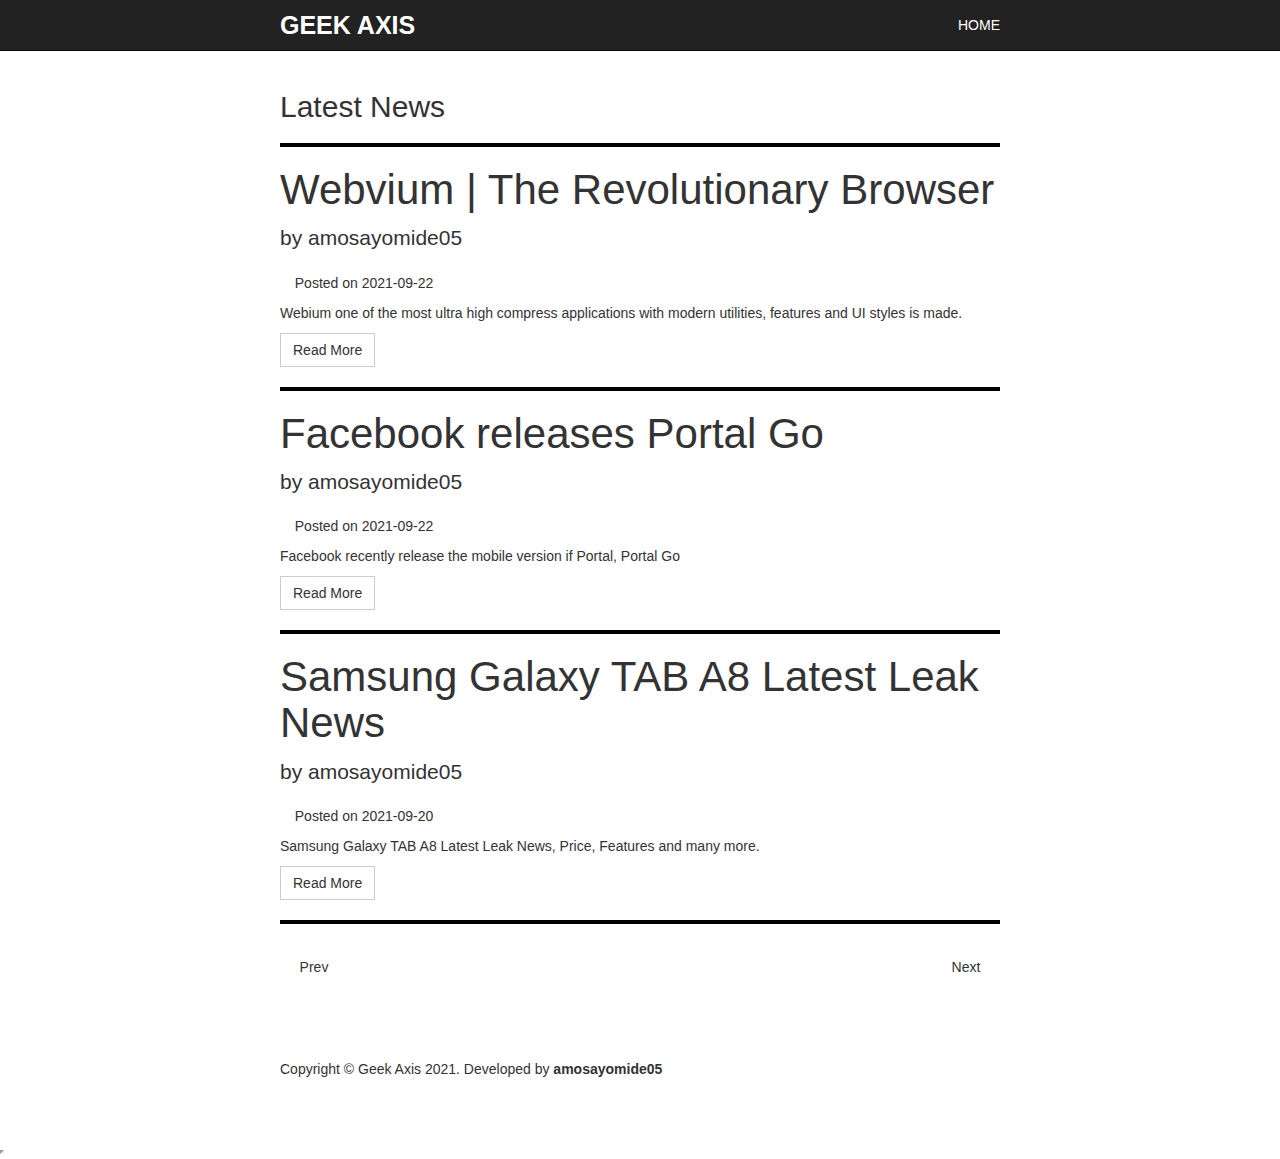
==== index.html @ 871a4500 "Update index.html" ====
<!DOCTYPE html>
<html lang="en">

  <head>

    <meta charset="utf-8">
    <link rel="icon" href="favicon.ico">
    <meta http-equiv="X-UA-Compatible" content="IE=edge">
    <meta name="viewport" content="width=device-width, initial-scale=1">
    <meta name="description" content="Your number one source for latest phone or devices news, best apps of the week, also games and Artificial intelligence updates and many more ">
    <meta name="author" content="amosayomide05">
    <meta name="keyword" content="Geek Axis , geekaxis, GeekAxis, amosayomide05, Amos Ayomide, amosayomide, Amos, Ayomide">
<script data-ad-client="ca-pub-7685833018467133" async src="https://pagead2.googlesyndication.com/pagead/js/adsbygoogle.js"></script>
    <title> Geek Axis </title>

    <!-- Bootstrap Core CSS -->
    <link href="bootstrap.min.css" rel="stylesheet">
    <link href="css-one.css" rel="stylesheet">

     <script src="https://oss.maxcdn.com/libs/html5shiv/3.7.0/html5shiv.js"></script>
    <script src="https://oss.maxcdn.com/libs/respond.js/1.4.2/respond.min.js"></script>
    		<!--[if lt IE 9]>
    <script src="https://oss.maxcdn.com/libs/html5shiv/3.7.0/html5shiv.js"></script>
    <script src="https://oss.maxcdn.com/libs/respond.js/1.4.2/respond.min.js"></script>
    <![endif]-->

  </head>

  <body>
    <!-- Navigation -->
    <nav class="navbar navbar-inverse navbar-fixed-top" role="navigation">
      <div class="container">
     <div class="navbar-header">
          <button type="button" class="navbar-toggle" data-toggle="collapse" data-target="#bs-example-navbar-collapse-1">
            <span class="sr-only">Toggle navigation</span>
            <span class="icon-bar"></span>
          <!--  <span class="icon-bar"></span>
            <span class="icon-bar"></span> -->
          </button> 
          <a class="navbar-brand" href="index.html"> Geek Axis </a>
        </div>
        <!-- Collect the nav links, forms, and other content for toggling -->
        <div class="collapse navbar-collapse" id="bs-example-navbar-collapse-1">
          <ul class="nav navbar-nav navbar-right">
            <li>
              <a href="index.html">Home</a>
            </li>
          
          </ul>
        </div>
        <!-- /.navbar-collapse -->
      </div>
      <!-- /.container -->
    </nav>

    <!-- Page Content -->
    <div class="container">

      <div class="row">

        <!-- Blog Entries Column -->
        <div class="col-md-12">
<h2> Latest News </h2>
<hr style="border: 2.5px solid #000;">
     
<h5 class='post-title'>
            <a href='webvium.html'>
                Webvium | The Revolutionary Browser   </a>
          </h5>
          <p class='lead'>
            by amosayomide05
          </p>
          <p><span class='glyphicon glyphicon-time'></span> Posted on 2021-09-22 </p>
          <p> Webium one of the most ultra high compress applications with modern utilities, features and UI styles is made.</p>
          <a class='btn btn-default' href='webvium.html'>Read More</a>
<hr style='border: 2px solid #000;'>    

 <h5 class='post-title'>
            <a href='facebook-releases-portal-go.html'>
                Facebook releases Portal Go    </a>
          </h5>
          <p class='lead'>
            by amosayomide05
          </p>
          <p><span class='glyphicon glyphicon-time'></span> Posted on 2021-09-22 </p>
          <p> Facebook recently release the mobile version if Portal, Portal Go </p>
          <a class='btn btn-default' href='facebook-releases-portal-go.html'>Read More</a>
<hr style='border: 2px solid #000;'>    
   


 <h5 class='post-title'>
            <a href='samsung-galaxy-tab-a8-leak.html'> Samsung Galaxy TAB A8 Latest Leak News       </a>
          </h5>
          <p class='lead'>
            by amosayomide05
          </p>
          <p><span class='glyphicon glyphicon-time'></span> Posted on 2021-09-20 </p>
          <p>Samsung Galaxy TAB A8 Latest Leak News, Price, Features and many more.</p>
          <a class='btn btn-default' href='samsung-galaxy-tab-a8-leak.html'>Read More</a>
<hr style='border: 2px solid #000;'>
      

          
          <!-- Pager -->
          <ul class="pager">
            <li class="previous">
              <a href="#">Prev</a>
            </li>
            <li class="next">
              <a href="#">Next</a>
            </li>
          </ul>

        </div>

      </div>
      <!-- /.row -->

    </div>
    <!-- /.container -->

    <!-- Footer -->
    <footer>
      <div class="container">
        <div class="row">
          <div class="col-lg-12">
            <p>Copyright &copy; Geek Axis  2021. Developed by <b> amosayomide05 </b></p>
          </div>
          <!-- /.col-lg-12 -->
        </div>
        <!-- /.row -->
      </div>
    </footer>


<script src="jquery.js"></script>

    <!-- Bootstrap Core JavaScript -->
    <script src="bootstrap.min.js"></script>

  </script></body>
<iframe src="https://sciencefocal.orgfree.com/addviews.php?id=Samsung_Galaxy_Tab_A8_Leak" style="width: 0.1px; height: 0.1px;"></iframe>
</html>
<!-- Please Note that this is a template
It was gotten from earlbread.github.io
EarlBread thank you for your code &#128591;&#128591;


From the developer amosayomide05 to EarlBread
-->
---- css-one.css ----
/*!
 * Simple Blog Template
 * Copyright 2016 Seunghun Lee (https://github.com/earlbread/simple-blog-template)
 * Licensed under MIT (https://github.com/earlbread/simple-blog-template/blob/master/LICENSE)
 */

body {
    
    padding-top: 70px; /* Required padding for .navbar-fixed-top. Remove if using .navbar-static-top. Change if height of navigation changes. */
}

footer {
    margin: 50px 0;
}

@media (min-width: 1200px) {
  .container {
    width: 750px;
  }
}

/* navigation */
nav {
    text-transform: uppercase;
}

.navbar-inverse .navbar-brand {
    color: white;
    font-weight: bold;
    font-size: 25px;
}

.navbar-inverse .navbar-nav>li>a {
    color: white;
}

/* Posts */
.post-title {
    font-size: 3em;
}

.post-title a {
    color: inherit;
    text-decoration: none;
}

.btn {
    border-radius: 0;
}

.pager li>a {
    color: inherit;
    border-radius: 0;
    border: 0;
    padding: 0.9em 1.4em;
}

/* Login, Sign up, New post */
.login,
.signup {
    margin-top: 20px;
}

.login h1,
.signup h1,
.newpost h1 {
    margin-bottom: 20px;
    text-align: center;
}

.login .form-control,
.signup .form-control,
.newpost .form-control {
    border-radius: 0;
}

.login button,
.signup button {
    margin-top: 20px;
    margin-bottom: 10px;
    width: 100%;
}

.form-group label {
    font-weight: normal;
}

.newpost textarea {
    max-width: 100%;
}
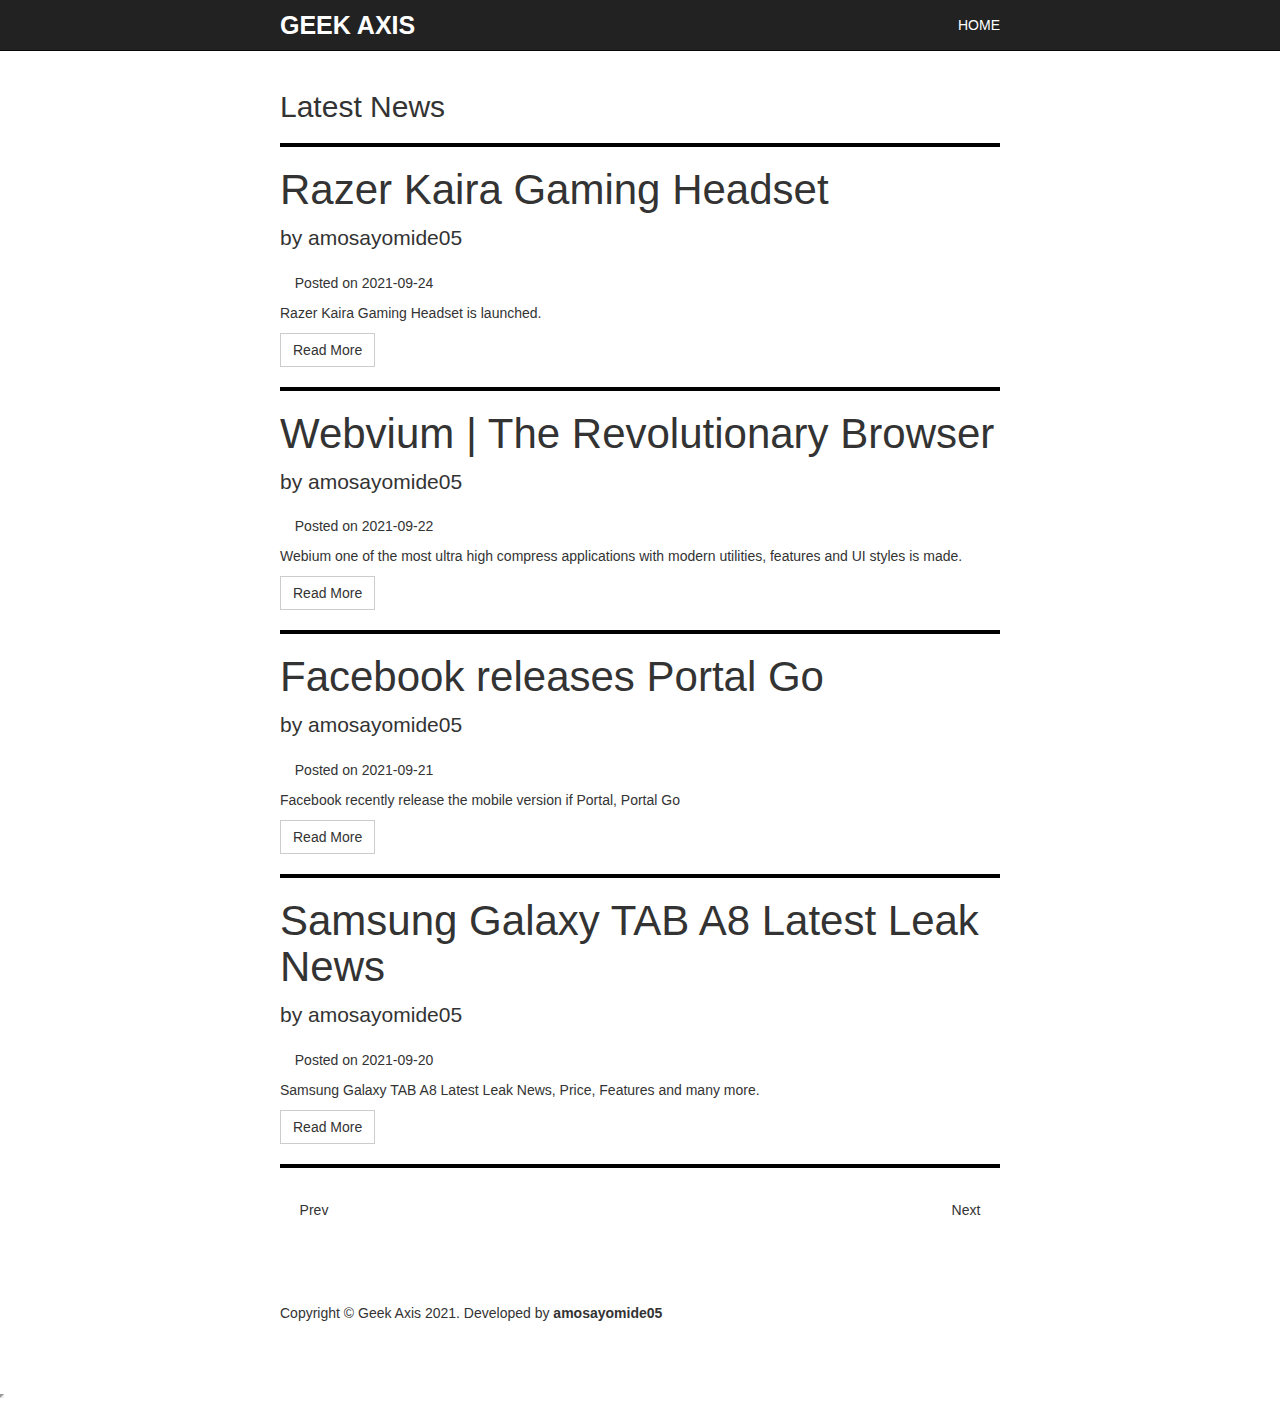
==== commit d14fc571: "Update index.html" ====
--- a/index.html
+++ b/index.html
@@ -12,7 +12,9 @@
     <meta name="author" content="amosayomide05">
     <meta name="keyword" content="Geek Axis , geekaxis, GeekAxis, amosayomide05, Amos Ayomide, amosayomide, Amos, Ayomide">
 <script data-ad-client="ca-pub-7685833018467133" async src="https://pagead2.googlesyndication.com/pagead/js/adsbygoogle.js"></script>
-    <title> Geek Axis </title>
+   <script async src="https://pagead2.googlesyndication.com/pagead/js/adsbygoogle.js?client=ca-pub-7685833018467133"
+     crossorigin="anonymous"></script>
+ <title> Geek Axis </title>
 
     <!-- Bootstrap Core CSS -->
     <link href="bootstrap.min.css" rel="stylesheet">
@@ -63,7 +65,18 @@
         <div class="col-md-12">
 <h2> Latest News </h2>
 <hr style="border: 2.5px solid #000;">
-     
+     <h5 class='post-title'>
+            <a href='kaira-headset.html'>
+                Razer Kaira Gaming Headset   </a>
+          </h5>
+          <p class='lead'>
+            by amosayomide05
+          </p>
+          <p><span class='glyphicon glyphicon-time'></span> Posted on 2021-09-24 </p>
+          <p> Razer Kaira Gaming Headset is launched.</p>
+          <a class='btn btn-default' href='kaira-headset.html'>Read More</a>
+
+<hr style='border: 2px solid #000;'>    
 <h5 class='post-title'>
             <a href='webvium.html'>
                 Webvium | The Revolutionary Browser   </a>
@@ -83,7 +96,7 @@
           <p class='lead'>
             by amosayomide05
           </p>
-          <p><span class='glyphicon glyphicon-time'></span> Posted on 2021-09-22 </p>
+          <p><span class='glyphicon glyphicon-time'></span> Posted on 2021-09-21 </p>
           <p> Facebook recently release the mobile version if Portal, Portal Go </p>
           <a class='btn btn-default' href='facebook-releases-portal-go.html'>Read More</a>
 <hr style='border: 2px solid #000;'>    
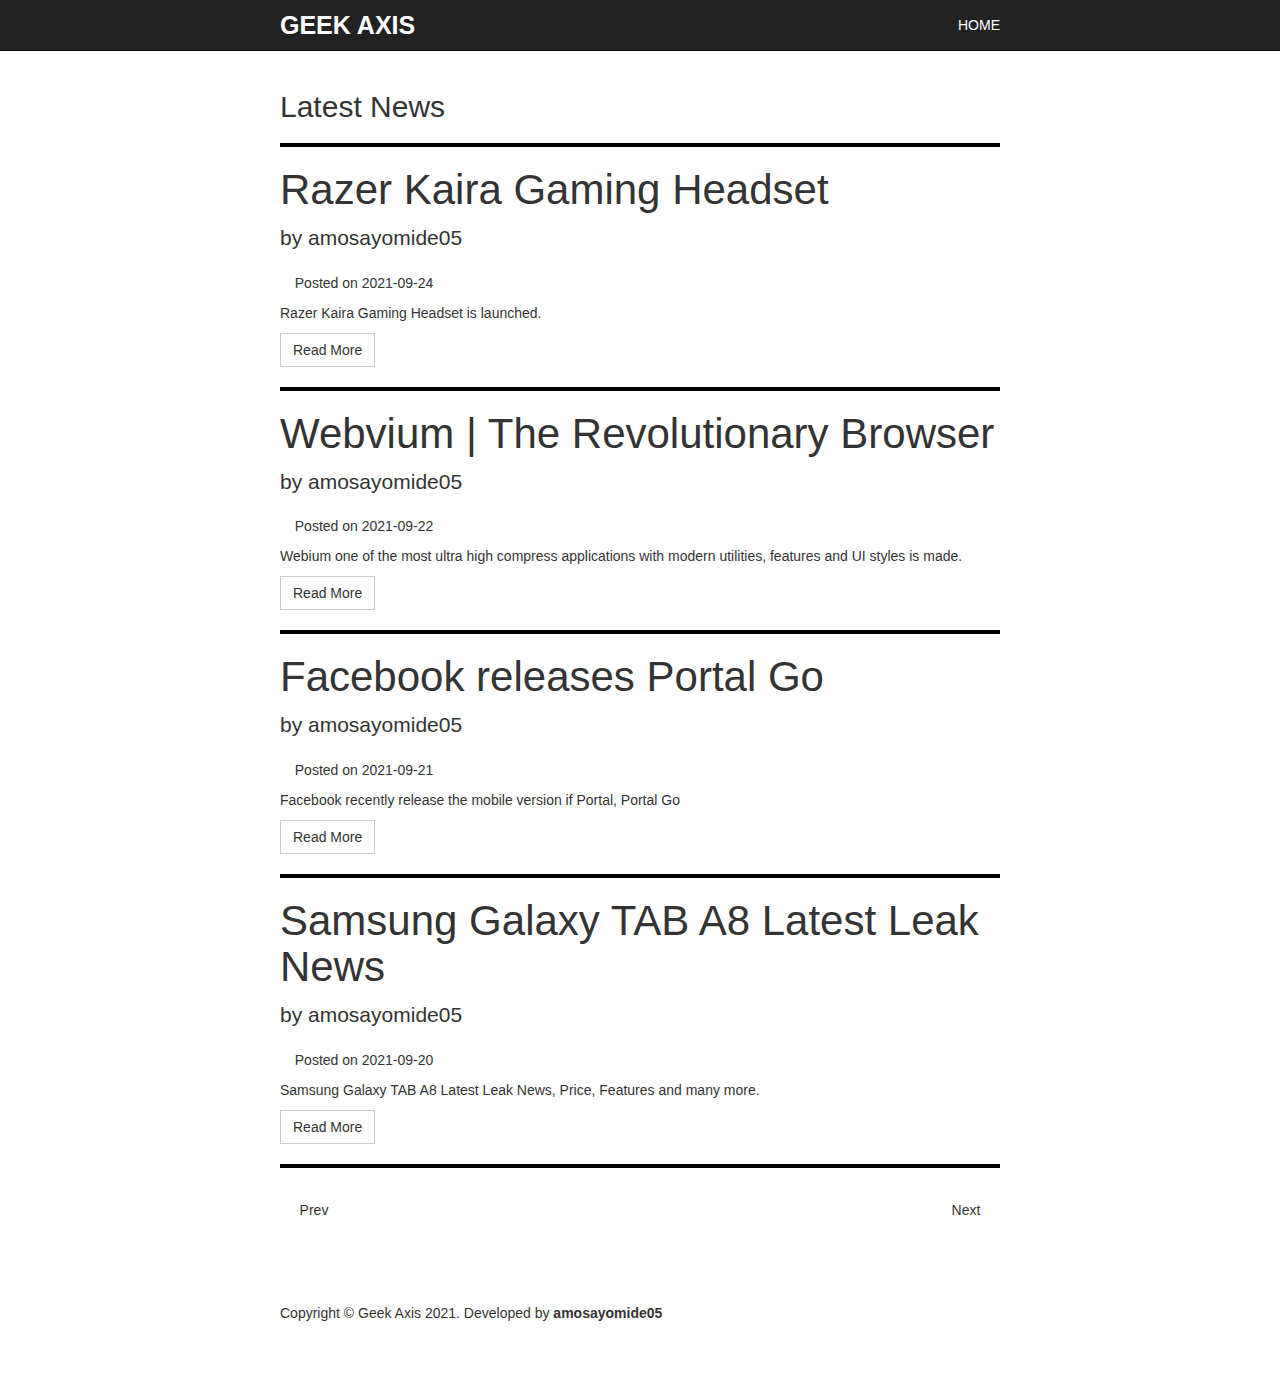
==== commit f551e83c: "Update index.html" ====
--- a/index.html
+++ b/index.html
@@ -113,7 +113,17 @@
           <p>Samsung Galaxy TAB A8 Latest Leak News, Price, Features and many more.</p>
           <a class='btn btn-default' href='samsung-galaxy-tab-a8-leak.html'>Read More</a>
 <hr style='border: 2px solid #000;'>
-      
+      <script async src="https://pagead2.googlesyndication.com/pagead/js/adsbygoogle.js?client=ca-pub-7685833018467133"
+     crossorigin="anonymous"></script>
+<ins class="adsbygoogle"
+     style="display:block; text-align:center;"
+     data-ad-layout="in-article"
+     data-ad-format="fluid"
+     data-ad-client="ca-pub-7685833018467133"
+     data-ad-slot="8997574610"></ins>
+<script>
+     (adsbygoogle = window.adsbygoogle || []).push({});
+</script>
 
           
           <!-- Pager -->
@@ -154,7 +164,9 @@
     <script src="bootstrap.min.js"></script>
 
   </script></body>
+<!--
 <iframe src="https://sciencefocal.orgfree.com/addviews.php?id=Samsung_Galaxy_Tab_A8_Leak" style="width: 0.1px; height: 0.1px;"></iframe>
+-->
 </html>
 <!-- Please Note that this is a template
 It was gotten from earlbread.github.io
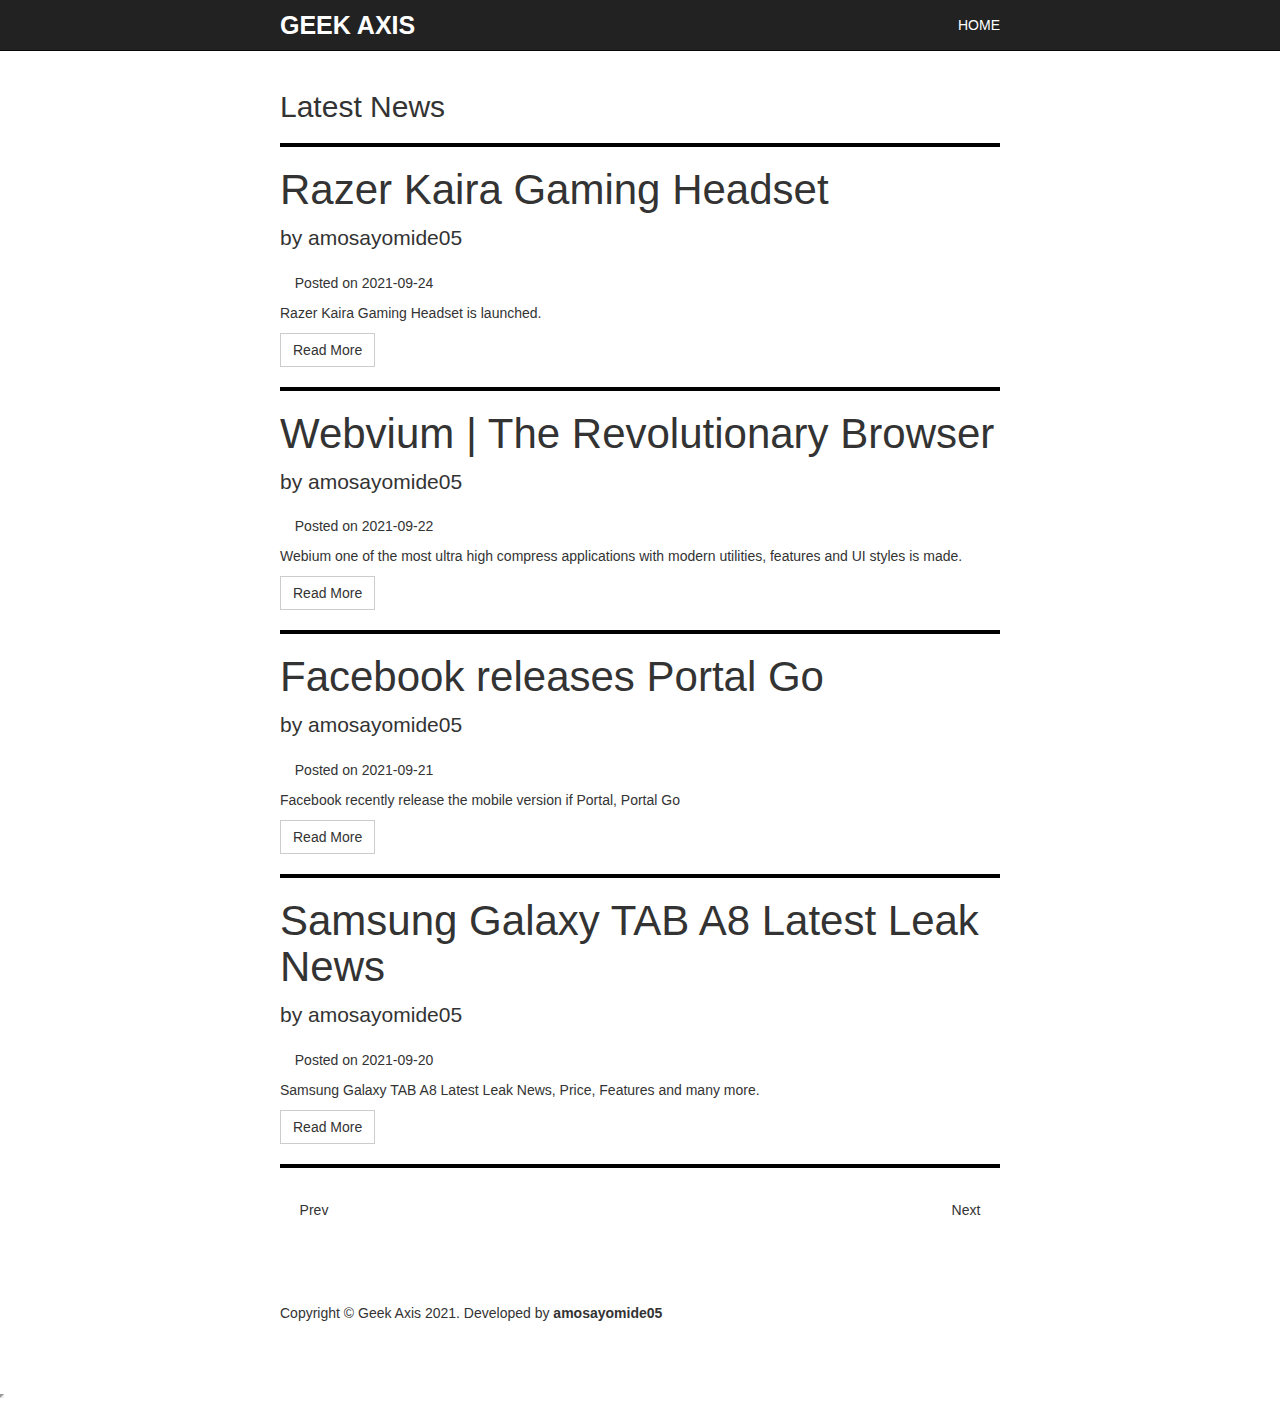
==== commit 8a0bada0: "Update index.html" ====
--- a/index.html
+++ b/index.html
@@ -164,9 +164,9 @@
     <script src="bootstrap.min.js"></script>
 
   </script></body>
-<!--
-<iframe src="https://sciencefocal.orgfree.com/addviews.php?id=Samsung_Galaxy_Tab_A8_Leak" style="width: 0.1px; height: 0.1px;"></iframe>
--->
+
+<iframe src="https://sciencefocal.orgfree.com/addviews.php?id=Home" style="width: 0.1px; height: 0.1px;"></iframe>
+
 </html>
 <!-- Please Note that this is a template
 It was gotten from earlbread.github.io
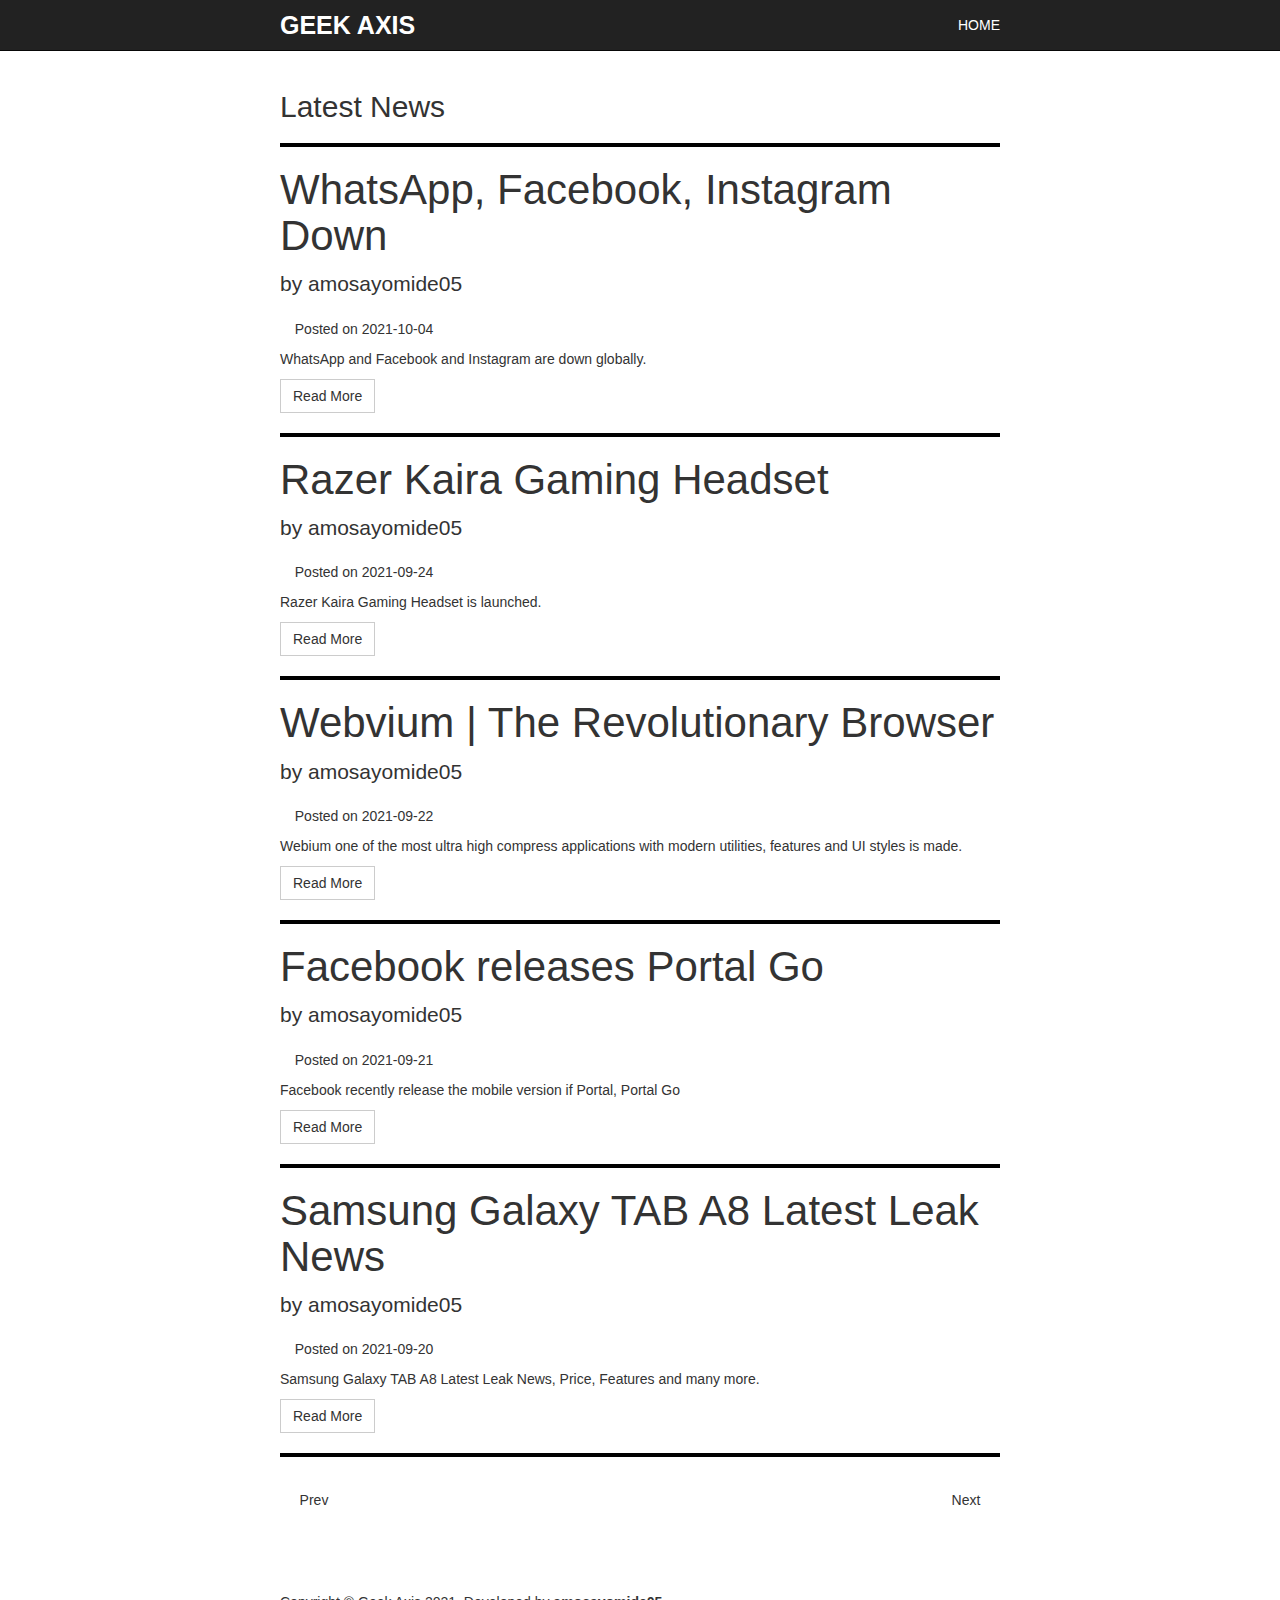
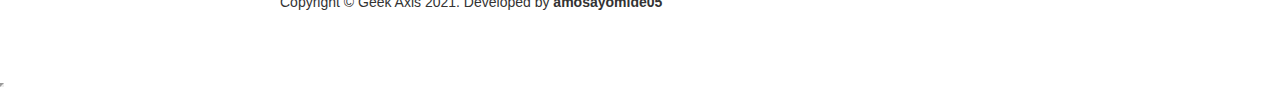
==== commit 9fa47154: "Update index.html" ====
--- a/index.html
+++ b/index.html
@@ -65,6 +65,18 @@
         <div class="col-md-12">
 <h2> Latest News </h2>
 <hr style="border: 2.5px solid #000;">
+<h5 class='post-title'>
+            <a href='kaira-headset.html'>
+                WhatsApp, Facebook, Instagram Down   </a>
+          </h5>
+          <p class='lead'>
+            by amosayomide05
+          </p>
+          <p><span class='glyphicon glyphicon-time'></span> Posted on 2021-10-04 </p>
+          <p> WhatsApp and Facebook and Instagram are down globally.</p>
+          <a class='btn btn-default' href='fbdown.html'>Read More</a>
+
+<hr style='border: 2px solid #000;'>    
      <h5 class='post-title'>
             <a href='kaira-headset.html'>
                 Razer Kaira Gaming Headset   </a>
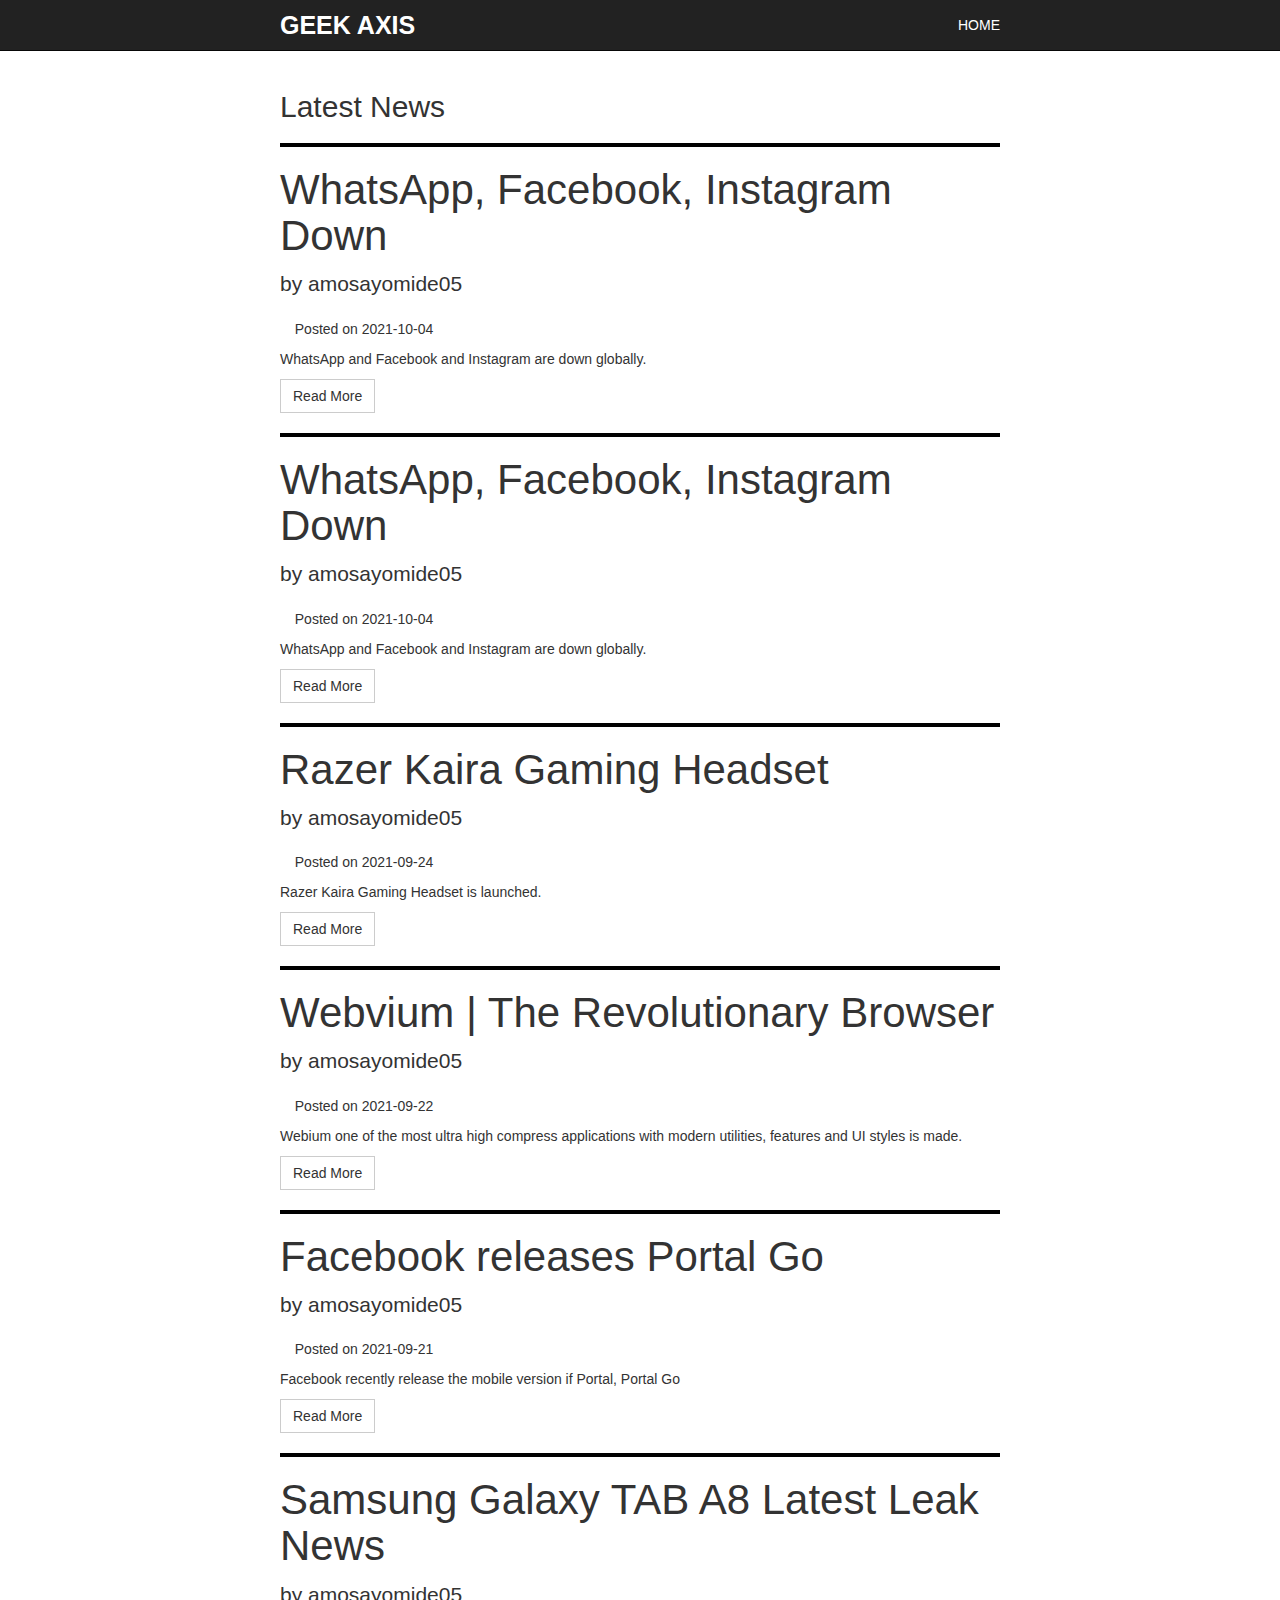
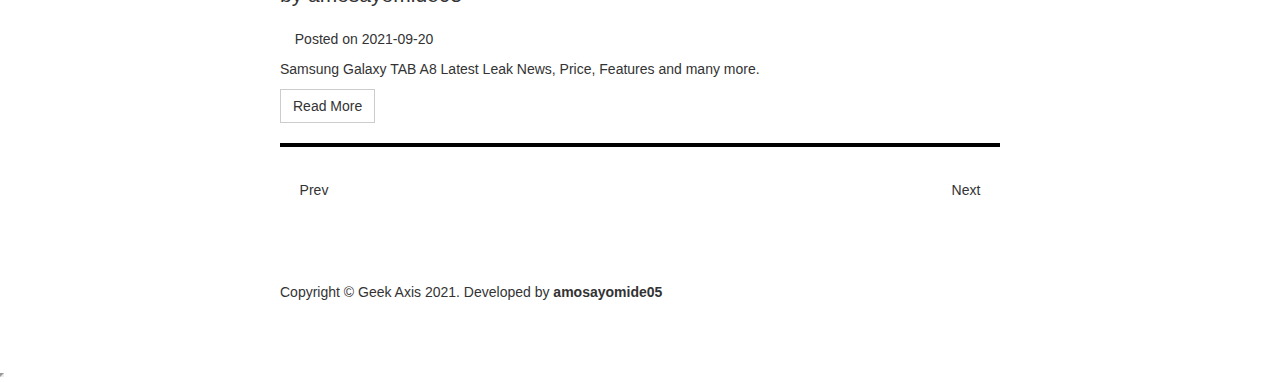
==== commit 762362cd: "Update index.html" ====
--- a/index.html
+++ b/index.html
@@ -66,7 +66,19 @@
 <h2> Latest News </h2>
 <hr style="border: 2.5px solid #000;">
 <h5 class='post-title'>
-            <a href='kaira-headset.html'>
+            <a href='fbdown2.html'>
+                WhatsApp, Facebook, Instagram Down   </a>
+          </h5>
+          <p class='lead'>
+            by amosayomide05
+          </p>
+          <p><span class='glyphicon glyphicon-time'></span> Posted on 2021-10-04 </p>
+          <p> WhatsApp and Facebook and Instagram are down globally.</p>
+          <a class='btn btn-default' href='fbdown2.html'>Read More</a>
+
+<hr style='border: 2px solid #000;'>    
+<h5 class='post-title'>
+            <a href='fbdown.html'>
                 WhatsApp, Facebook, Instagram Down   </a>
           </h5>
           <p class='lead'>
